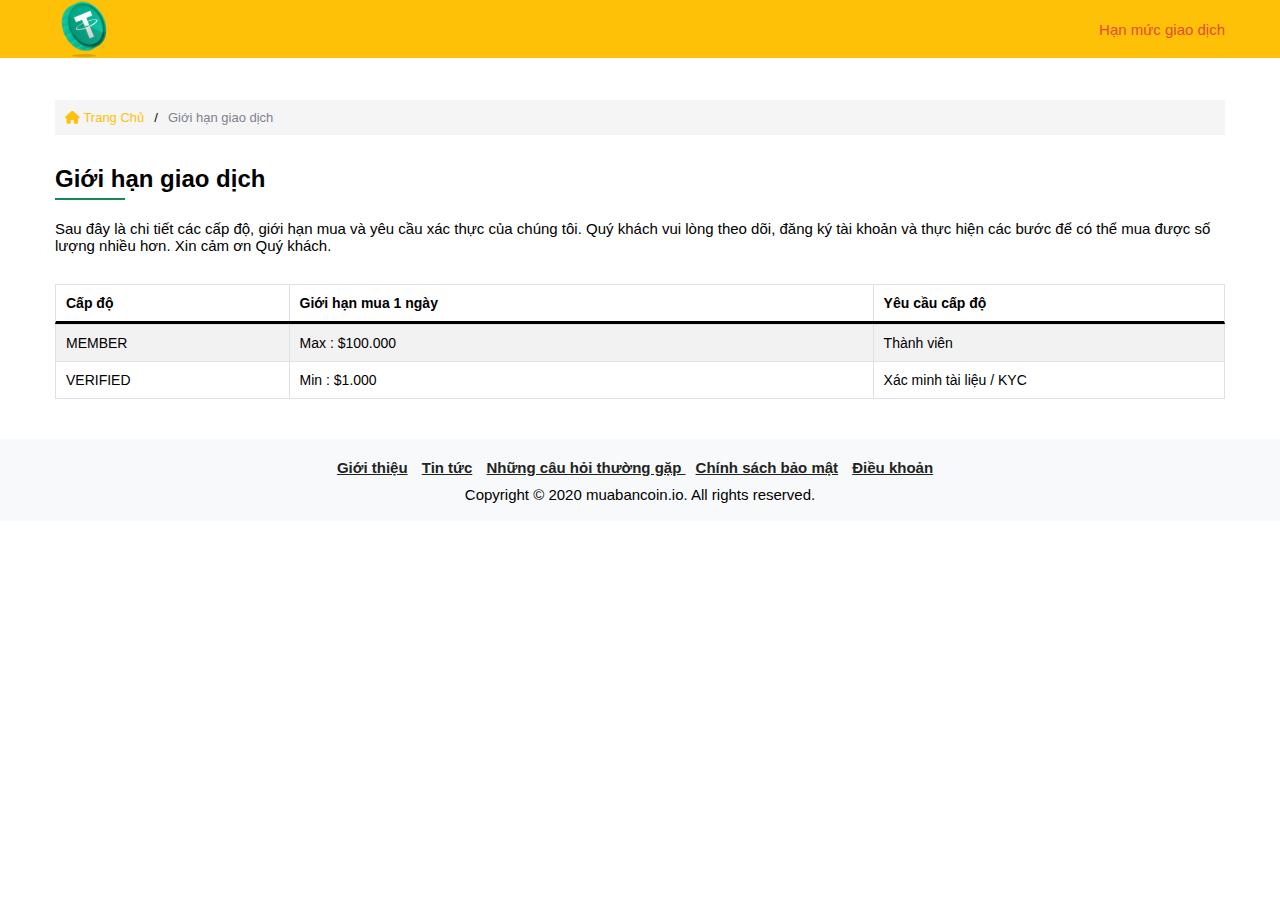
==== limit.html @ 58930410 "upload source code" ====
<?php
    include("./php/config.php");
?>

<!DOCTYPE html>
<html lang="en">
<head>
    <meta charset="UTF-8">
    <meta http-equiv="X-UA-Compatible" content="IE=edge">
    <meta name="viewport" content="width=device-width, initial-scale=1.0">
    <title>Hạn mức giao dịch</title>
    <meta name='Title' content="Mua bán BTC, ETH, USDT, WIN, RaidenBO nhanh chóng, an toàn">
<meta name='Description' content="Mua bán BTC, PM, USDT, WIN, RaidenBO hoàn toàn tự động nhận tiền ngay sau vài giây, uy tín, nhanh chóng, an toàn tỷ giá tốt nhất.">
<meta name='Keywords' content="mua ban win, mua ban raidenbo, mua ban coin, mua ban btc, mua ban usdt, mua ban eth">
<meta name='Copyright' content="">
<meta name='Classification' content="Personal">
<meta name='Rating' content="General">
<meta name='Revisit-After' content="7 Days">
<meta http-equiv="pragma" content="no-cache" />
<meta http-equiv='Content-Type' content="text/html; charset=utf8">
<meta name="viewport" content="width=device-width, initial-scale=1">
<meta http-equiv="X-UA-Compatible" content="IE=edge">
<meta name="DC.Description" content="Mua bán BTC, PM, USDT, WIN, RaidenBO hoàn toàn tự động nhận tiền ngay sau vài giây, uy tín, nhanh chóng, an toàn tỷ giá tốt nhất.">
<meta property="og:site_name" content="Mua bán BTC, ETH, USDT, WIN, RaidenBO nhanh chóng, an toàn" />
<meta property="og:image" content="https://muabancoin.io/storage/uploads/system/2020-03-13/favicon-size-128x128_size_128x128.png" />
<meta property="og:image:width" content="490px" />
<meta property="og:image:height" content="292px" />
<meta property="og:type" content="website" />
<meta property="og:title" content="Mua bán BTC, ETH, USDT, WIN, RaidenBO nhanh chóng, an toàn" />
<meta property="og:description" content="Mua bán BTC, PM, USDT, WIN, RaidenBO hoàn toàn tự động nhận tiền ngay sau vài giây, uy tín, nhanh chóng, an toàn tỷ giá tốt nhất.">
<meta property="og:url" content="https://muabancoin.io/buy/win" />
<meta name="geo.placename" content="Viet Nam" />
<meta name="geo.region" content="vn" />
<meta name="DC.Language" content="vn">
<link rel="alternate" href="https://muabancoin.io" hreflang="vn">
<meta name="robots" content="noodp,index,follow">
<meta property="fb:app_id" content="">
<meta name="alexaVerifyID" content="">
<meta name="google-site-verification" content="w9N2sFO3nwNhqQlH5i8G168XQxm_Yu1eJDy1-3MBUU">
<link rel="shortcut icon" href="https://s3.ap-southeast-1.amazonaws.com/muabancoin.io/public/uploads/system/2021-02-05/favicon_size_50x50.png" type="image/x-icon" />
<link rel="stylesheet" href="./assets/css/style.css">
<link rel="stylesheet" href="./assets/css/grid.css">
<link rel="stylesheet" href="https://cdnjs.cloudflare.com/ajax/libs/font-awesome/6.1.1/css/all.min.css">
</head>
<body onload="checkFirstVisit()">
    <div class="pre-loading">
        <div class="loading">
            <svg class="spinner" width="65px" height="65px" viewBox="0 0 66 66" xmlns="http://www.w3.org/2000/svg">
                <circle class="path" fill="none" stroke-width="6" stroke-linecap="round" cx="33" cy="33" r="30"></circle>
             </svg>
        </div>
    </div>
    <div class="main">
        <div class="header">
            <div class="grid wide">
                <a  href="./index.html" class="header__img">
                    <img src="./assets/img/logo/USDT.webp" alt="">
                </a>
                <div class="header__level">
                    <p style="color: #e24c34;">Hạn mức giao dịch</p>
                </div>
            </div>
        </div>
        <div class=" grid wide">
            <div class="limit">

                <div class="breadcrumb">
                    <a href="./index.html">
                        <i class="fa-solid fa-house"></i>
                        Trang Chủ
                    </a>
                    /
                    <p >Giới hạn giao dịch</p>
                </div>
                <div class="parallax">
                    <h1 class="parallax__heading">Giới hạn giao dịch</h1>
                    <div></div>
                    <p>Sau đây là chi tiết các cấp độ, giới hạn mua và yêu cầu xác thực của chúng tôi. Quý khách vui lòng theo dõi, đăng ký tài khoản và thực hiện các bước để có thể mua được số lượng nhiều hơn. Xin cảm ơn Quý khách.</p>
                </div>
                <div class="table">
                    <div class="table__thead">
                        <div>Cấp độ</div>
                        <div>Giới hạn mua 1 ngày</div>
                        <div>Yêu cầu cấp độ</div>
                    </div>
                    <div class="table__tr" style="border-bottom: none; background-color: #f2f2f2;">
                        <div>MEMBER</div>
                        <div>Max : $100.000</div>
                        <div>Thành viên</div>
                    </div>
                    <div class="table__tr">
                        <div>VERIFIED</div>
                        <div>Min : $1.000 </div>
                        <div>	Xác minh tài liệu / KYC</div>
                    </div>
                </div>
            </div>
        </div>
        <div class="footer">
            <div class="grid wide">
                <div class="footer__link">
                    <a href="">Giới thiệu</a>
                    <a href="">Tin tức</a>
                    <a href="">Những câu hỏi thường gặp
                    </a>
                    <a href="">Chính sách bảo mật</a>
                    <a href="">Điều khoản</a>
                </div>
                <p>Copyright © 2020 muabancoin.io. All rights reserved.</p>
            </div>
        </div>
    </div>
</body>
    <script src="./assets/js/main.js"></script>
</html>
---- assets/css/style.css ----
* {
  padding: 0;
  margin: 0;
  box-sizing: border-box;
}

:root {
  --bs-blue: #0d6efd;
  --bs-indigo: #6610f2;
  --bs-purple: #6f42c1;
  --bs-pink: #d63384;
  --bs-red: #dc3545;
  --bs-orange: #fd7e14;
  --bs-yellow: #ffc107;
  --bs-green: #198754;
  --bs-teal: #20c997;
  --bs-cyan: #0dcaf0;
  --bs-white: #fff;
  --bs-gray: #6c757d;
  --bs-gray-dark: #343a40;
  --bs-primary: #0d6efd;
  --bs-secondary: #6c757d;
  --bs-success: #198754;
  --bs-info: #0dcaf0;
  --bs-warning: #ffc107;
  --bs-danger: #dc3545;
  --bs-light: #f8f9fa;
  --bs-dark: #212529;
  --bs-font-sans-serif: system-ui, -apple-system, "Segoe UI", Roboto, "Helvetica Neue", Arial, "Noto Sans", "Liberation Sans", sans-serif, "Apple Color Emoji", "Segoe UI Emoji", "Segoe UI Symbol", "Noto Color Emoji";
  --bs-font-monospace: SFMono-Regular, Menlo, Monaco, Consolas, "Liberation Mono", "Courier New", monospace;
  --bs-gradient: linear-gradient(180deg, rgba(255, 255, 255, 0.15), rgba(255, 255, 255, 0));
  --height-header: 5.8rem;
}

html {
  font-size: 62.5%;
  font-family: Arial, sans-serif;
}

.text-success {
  color: #198754 !important;
}

.text-primary {
  color: #0d6efd !important;
}

.bgc-white {
  background-color: white !important;
}

.bgc-disabel {
  background-color: #e9ecef;
}

.base-timer {
  position: relative;
  width: 200px;
  height: 200px;
}

.base-timer__svg {
  transform: scaleX(-1);
}

.base-timer__circle {
  fill: none;
  stroke: none;
}

.base-timer__path-elapsed {
  stroke-width: 7px;
  stroke: grey;
}

.base-timer__path-remaining {
  stroke-width: 7px;
  stroke-linecap: round;
  transform: rotate(90deg);
  transform-origin: center;
  transition: 1s linear all;
  fill-rule: nonzero;
  stroke: currentColor;
}

.base-timer__path-remaining.green {
  color: #41b883;
}

.base-timer__path-remaining.orange {
  color: orange;
}

.base-timer__path-remaining.red {
  color: red;
}

.base-timer__label {
  position: absolute;
  width: 200px;
  height: 200px;
  top: 0;
  display: flex;
  align-items: center;
  justify-content: center;
  font-size: 48px;
}

.pre-loading {
  position: fixed;
  top: 0;
  left: 0;
  bottom: 0;
  right: 0;
  display: none;
  background-color: rgba(255, 255, 255, 0.5);
}
@keyframes fadeIn {
  from {
    opacity: 1;
  }
  to {
    opacity: 0;
  }
}

.pre-loading.active {
  display: block;
}

.loading {
  position: fixed;
  top: 50%;
  left: 50%;
  margin-left: -29px;
  margin-top: -29px;
}
.loading .spinner {
  animation: rotator 1.4s linear infinite;
}
@keyframes rotator {
  0% {
    transform: rotate(0deg);
  }
  100% {
    transform: rotate(270deg);
  }
}
.loading .path {
  stroke-dasharray: 187;
  stroke-dashoffset: 0;
  transform-origin: center;
  animation: dash 1.4s ease-in-out infinite, colors 5.6s ease-in-out infinite;
}
@keyframes colors {
  0% {
    stroke: #4285F4;
  }
  25% {
    stroke: #DE3E35;
  }
  50% {
    stroke: #F7C223;
  }
  75% {
    stroke: #1B9A59;
  }
  100% {
    stroke: #4285F4;
  }
}
@keyframes dash {
  0% {
    stroke-dashoffset: 187;
  }
  50% {
    stroke-dashoffset: 46.75;
    transform: rotate(135deg);
  }
  100% {
    stroke-dashoffset: 187;
    transform: rotate(450deg);
  }
}

.header {
  height: var(--height-header);
  display: flex;
  z-index: 1000;
  position: fixed;
  right: 0;
  left: 0;
  top: 0;
  justify-content: space-around;
  background-color: var(--bs-yellow);
}
.header > div {
  align-items: center;
  margin: 0 auto;
  height: inherit;
  width: 100%;
  display: flex;
  justify-content: space-between;
}
.header__img {
  height: inherit;
}
.header__img img {
  height: inherit;
  width: 100%;
}
.header__level {
  text-decoration: none;
  color: #000;
}
.header__level p {
  font-size: 1.5rem;
}

.noti {
  max-width: 1170px;
  margin: 0 auto;
  margin-top: calc(var(--height-header) + 2rem);
  font-size: 1.5rem;
  color: #0f5132;
  padding: 1.5rem;
  background-color: #d1e7dd;
  border-color: #badbcc;
  margin-bottom: 1rem;
  border: 1px solid #c3dfd2;
  border-radius: 0.25rem;
}
.noti__title {
  line-height: 1.7;
  margin-bottom: 1.5rem;
}
.noti__heading {
  color: #008000;
  margin-bottom: 1.5rem;
  font-weight: 600;
}
.noti__list {
  padding-left: 3rem;
  font-size: 1.4rem;
  margin-bottom: 2rem;
}
.noti__list li {
  line-height: 1.7;
}

.content__title {
  padding: 1rem;
  font-size: 1.5rem;
  line-height: 1.7;
}
.content__title p {
  margin-bottom: 1rem;
}
.content__title div {
  text-align: center;
  margin-bottom: 2rem;
  margin-top: 2rem;
}
.content__title div button {
  width: 138px;
  height: 35px;
  border: none;
  color: #fff;
  background-color: #198754;
  border-color: #198754;
  border-radius: 0.5rem;
}
.content__title, .content__price {
  font-size: 1.4rem;
  margin-bottom: 1rem;
  box-shadow: 0 0.125rem 0.25rem rgba(0, 0, 0, 0.1) !important;
  background-color: #f8f9fa;
  border: 1px solid #e8ebed;
  border-radius: 0.3rem;
}
.content__title-heading, .content__price-heading {
  padding: 1rem;
  font-size: 1.5rem;
  font-weight: 500;
}
.content__title-heading div, .content__price-heading div {
  margin: 0.3rem 0;
  height: 3px;
  width: 100%;
  background-color: #28a745;
}
.content__title-select, .content__price-select {
  padding: 0 1rem;
  margin-bottom: 1rem;
}
.content__title-select p, .content__price-select p {
  font-size: 1.5rem;
  margin-bottom: 1rem;
}
.content__title-select div, .content__price-select div {
  display: flex;
  justify-content: space-between;
}
.content__title-select div .buy, .content__price-select div .buy {
  background-color: #038004;
}
.content__title-select div .buy.active, .content__price-select div .buy.active {
  background-color: #000;
}
.content__title-select div .sell, .content__price-select div .sell {
  background-color: #000;
}
.content__title-select div .sell.active, .content__price-select div .sell.active {
  background-color: #dc3545;
}
.content__title-select div button, .content__price-select div button {
  color: #fff;
  border: none;
  border-radius: 0.25rem;
  width: 13.3rem;
  height: 3.7rem;
}
.content__title-coin, .content__price-coin {
  padding: 1rem;
  list-style: none;
  transition: all 1s linear;
}
.content__title-coin .price__coin-item.active, .content__price-coin .price__coin-item.active {
  background-color: #d1ecf1;
}
.content__title-coin li, .content__price-coin li {
  z-index: 1;
  margin-bottom: 1rem;
  padding: 1rem 1rem;
  background-color: #fff;
  border: 1px solid #e3e3e3;
  border-radius: 0.5rem;
  justify-content: space-between;
  display: flex;
  align-items: center;
}
.content__title-coin li:hover, .content__price-coin li:hover {
  background-color: #ecf0f1;
}
.content__title-coin li > div, .content__price-coin li > div {
  display: flex;
  align-items: center;
  user-select: none;
}
.content__title-coin li > div img, .content__price-coin li > div img {
  height: 16px;
}
.content__title-coin li > div p, .content__price-coin li > div p {
  user-select: none;
  margin-left: 0.5rem;
  color: #3a3b3c;
  font-size: 1.4rem;
  font-weight: 600;
}
.content__title-coin li > p, .content__price-coin li > p {
  color: #226130;
  user-select: none;
  font-size: 1.3rem;
  font-weight: 600;
  padding: 0.5rem 1rem;
  background-color: #d4edda;
  border-radius: 1.3rem;
}
.content__title-coin li + li, .content__price-coin li + li {
  margin-bottom: 1rem;
}
.content__buy {
  padding: 0 2rem;
}
.content__buy-heading {
  font-size: 2.4rem;
  font-weight: 700;
  color: #4b5b68;
  text-align: center;
  margin-bottom: 2rem;
}
.content__buy-heading div {
  height: 1px;
  background-color: #ccc;
  margin: 0 auto;
  width: 40%;
  margin-top: 1rem;
}
.content__buy-form {
  border-radius: 0.5rem;
  padding: 2rem;
  box-shadow: 0 0.125rem 0.25rem rgba(0, 0, 0, 0.1) !important;
  border: 1px solid #e2e6e9;
}
.content__buy-form ul {
  list-style: none;
}
.content__buy-form ul li {
  display: flex;
  justify-content: space-between;
  border: 1px solid #e3e6e9;
  font-size: 1.3rem;
}
.content__buy-form ul li .new-title {
  padding: 1rem;
}
.content__buy-form ul li .trading-code {
  width: 32rem;
  padding: 2rem;
}
.content__buy-form ul li:nth-child(even) {
  border-top: none;
  border-bottom: none;
}
.content__buy-form ul li:last-child {
  border-bottom: 1px solid #e3e6e9;
}
.content__buy-form ul li p {
  font-size: 1.5rem;
  padding: 1rem;
  width: 18rem;
}
.content__buy-form ul li p:last-child {
  border-right: none;
  width: 32rem;
}
.content__buy-form ul li p:first-child {
  border-right: 1px solid #e3e6e9;
  border-left: none;
  padding: 1rem;
  font-weight: 600;
}
.content__buy-form .input__group-s.mobile .title {
  min-width: 15rem;
  font-size: 1.6rem;
  font-weight: 600;
  margin: 1rem 0;
}
.content__buy-form .input__group-s.mobile .form-input {
  width: 100%;
  display: flex;
}
.content__buy-form .input__group-s.mobile .form-input input {
  padding: 1rem;
  flex: 1;
  border: 1px solid #ced4da;
  border-top-left-radius: 0.5rem;
  border-bottom-left-radius: 0.5rem;
}
.content__buy-form .input__group-s.mobile .form-input span {
  padding: 1rem;
  background-color: #e9ecef;
  border: 1px solid #ced4da;
  border-bottom-right-radius: 0.5rem;
  border-top-right-radius: 0.5rem;
  min-width: 5rem;
  font-size: 1.3rem;
  text-align: center;
}
.content__buy-form .input__group-s.mobile .form-input select {
  border-bottom-right-radius: 0.5rem;
  border-top-right-radius: 0.5rem;
}
.content__buy-form .input__group-s.mobile .form-input select,
.content__buy-form .input__group-s.mobile .form-input input {
  padding: 1rem;
  flex: 1;
  border: 1px solid #ced4da;
  border-top-left-radius: 0.5rem;
  border-bottom-left-radius: 0.5rem;
}
.content__buy-form .input__group-s.mobile .form-input select:focus,
.content__buy-form .input__group-s.mobile .form-input input:focus {
  color: #212529;
  background-color: #fff;
  border-color: #86b7fe;
  outline: 0;
  box-shadow: 0 0 0 0.25rem rgba(13, 110, 253, 0.25);
}
.content__buy-form .input__group-s.mobile .form-input select:last-child,
.content__buy-form .input__group-s.mobile .form-input input:last-child {
  border-radius: 0.5rem;
}
.content__buy-form .input__group-s.mobile .nick-name {
  color: #dc3551;
}
.content__buy-form .continute {
  margin-top: 1rem;
  display: flex;
  justify-content: flex-end;
}
.content__buy-form .continute button {
  width: 8.7rem;
  height: 3.9rem;
  border: none;
  background-color: #198754;
  color: #fff;
  border-radius: 0.5rem;
}
.content__buy-notice {
  border-radius: 0.5rem;
  padding: 2rem;
  margin-top: 2rem;
  box-shadow: 0 0.125rem 0.25rem rgba(0, 0, 0, 0.1) !important;
  border: 1px solid #e2e6e9;
}
.content__buy-notice .notice__heading {
  font-size: 1.6rem;
  margin: 1rem 0;
}
.content__buy-notice .notice__list {
  padding-left: 2rem;
  font-size: 1.5rem;
}
.content__contact-social {
  margin-bottom: 2rem;
  padding: 2rem;
  box-shadow: 0 0.125rem 0.25rem rgba(0, 0, 0, 0.1) !important;
  background-color: #f8f9fa;
  border: 1px solid #e8ebed;
  border-radius: 0.3rem;
}
.content__contact-social .social__group {
  margin-bottom: 2rem;
  display: flex;
  align-items: center;
}
.content__contact-social .social__group-icon {
  font-size: 3rem;
}
.content__contact-social .social__group-title {
  display: flex;
  margin-left: 3rem;
  justify-content: space-between;
  flex-direction: column;
}
.content__contact-social .social__group-title p:nth-child(1) {
  font-size: 1.5rem;
  color: #287efc;
}
.content__contact-social .social__group-title p:nth-child(2) {
  font-size: 2rem;
  font-weight: 600;
  color: #038004;
}
.content__contact-history {
  height: 776px;
  overflow: hidden;
  margin-bottom: 1rem;
  padding: 2rem;
  box-shadow: 0 0.125rem 0.25rem rgba(0, 0, 0, 0.1) !important;
  background-color: #f8f9fa;
  border: 1px solid #e8ebed;
  border-radius: 0.3rem;
}
.content__contact-history .history__heading {
  font-size: 1.6rem;
  padding: 0.5rem 0;
  font-weight: 600;
  border-bottom: 3px solid #28a745;
}
.content__contact-history div {
  overflow: hidden;
  margin-top: 1rem;
}
.content__contact-history div .history__list {
  transition: all 1s linear;
  list-style: none;
  margin-top: 2rem;
}
.content__contact-history div .history__list-item {
  margin-bottom: 1rem;
  background-color: #fff;
  padding: 1rem;
  border: 1px solid #dee2e6;
  border-radius: 0.5rem;
  display: flex;
}
.content__contact-history div .history__list-item-image {
  margin-right: 2rem;
}
.content__contact-history div .history__list-item-image img {
  height: 3rem;
}
.content__contact-history div .history__list-item-title p {
  font-size: 1.5rem;
  line-height: 1.5;
}
.content__contact-history div .history__list-item-title p:nth-child(1) {
  color: #287efc;
}

.footer {
  background-color: #f8f9fa;
  height: 8.2rem;
  margin-top: 1rem;
}
.footer__link {
  text-align: center;
  padding: 2rem 0 1rem 0;
  font-size: 1.5rem;
}
.footer__link a {
  margin-right: 1rem;
  color: #222323;
  font-weight: 600;
}
.footer p {
  font-size: 1.5rem;
  text-align: center;
}

.limit .breadcrumb {
  margin-top: 10rem;
  display: flex;
  padding: 1rem 0;
  background-color: #f5f5f5;
  font-size: 1.3rem;
}
.limit .breadcrumb a {
  margin: 0 1rem;
  text-decoration: none;
  color: var(--bs-yellow);
}
.limit .breadcrumb p {
  margin: 0 1rem;
  color: #7f8190;
}
.limit .parallax {
  margin: 3rem 0;
  font-size: 1.2rem;
}
.limit .parallax div {
  width: 6%;
  margin: 0.5rem 0;
  background-color: var(--bs-green);
  height: 2px;
}
.limit .parallax p {
  margin: 2rem 0;
  font-size: 1.5rem;
}
.limit .table {
  margin-bottom: 4rem;
}
.limit .table__tr, .limit .table__thead {
  display: flex;
  font-size: 1.4rem;
  border: 1px solid #dee2e6;
}
.limit .table__tr div:first-child, .limit .table__thead div:first-child {
  padding: 1rem;
  width: 20%;
  border-right: 1px solid #dee2e6;
}
.limit .table__tr div:nth-child(2), .limit .table__thead div:nth-child(2) {
  padding: 1rem;
  width: 50%;
  border-right: 1px solid #dee2e6;
}
.limit .table__tr div:last-child, .limit .table__thead div:last-child {
  padding: 1rem;
  width: 30%;
}
.limit .table__tr:hover {
  background-color: #ececec;
}
.limit .table__thead {
  border-bottom: 3px solid;
}
.limit .table__thead div {
  font-weight: 600;
}

@media (min-width: 740px) and (max-width: 1023px) {
  .header__img {
    margin-left: 3rem;
  }
  .header__level {
    margin-right: 3rem;
  }

  .noti {
    margin-left: 3rem;
    margin-right: 3rem;
  }

  .content__buy {
    padding: 0;
  }

  .content__buy-notice {
    margin-bottom: 2rem;
  }
}
@media (max-width: 739px) {
  .header__img {
    margin-left: 3rem;
  }
  .header__img img {
    width: 5.8rem;
    height: 5.8rem;
  }
  .header__level {
    margin-right: 3rem;
  }

  .content__price,
.content__title,
.noti {
    margin-left: 3rem;
    margin-right: 3rem;
  }

  .content__contact-social {
    margin-left: 2rem;
    margin-top: 2rem;
    margin-right: 2rem;
  }

  .content__contact-history {
    margin-left: 2rem;
    margin-right: 2rem;
  }

  .content__buy-form .input__group div {
    min-width: 7rem;
    max-width: 7rem;
  }

  .content__buy-form .input__group div label {
    font-size: 1.3rem;
  }
}

/*# sourceMappingURL=style.css.map */
---- assets/css/grid.css ----
.grid {
    width: 100%;
    display: block;
    padding: 0;
}

.grid.wide {
    max-width: 1170px;
    margin: 0 auto;
}

.row {
    display: flex;
    flex-wrap: wrap;
    margin-left: -4px;
    margin-right: -4px;
}

.row.no-gutters {
    margin-left: 0;
    margin-right: 0;
}

.col {
    padding-left: 4px;
    padding-right: 4px;
}

.row.no-gutters .col {
    padding-left: 0;
    padding-right: 0;
}

.c-0 {
    display: none;
}

.c-1 {
    flex: 0 0 8.33333%;
    max-width: 8.33333%;
}

.c-2 {
    flex: 0 0 16.66667%;
    max-width: 16.66667%;
}

.c-3 {
    flex: 0 0 25%;
    max-width: 25%;
}

.c-4 {
    flex: 0 0 33.33333%;
    max-width: 33.33333%;
}

.c-5 {
    flex: 0 0 41.66667%;
    max-width: 41.66667%;
}

.c-6 {
    flex: 0 0 50%;
    max-width: 50%;
}

.c-7 {
    flex: 0 0 58.33333%;
    max-width: 58.33333%;
}

.c-8 {
    flex: 0 0 66.66667%;
    max-width: 66.66667%;
}

.c-9 {
    flex: 0 0 75%;
    max-width: 75%;
}

.c-10 {
    flex: 0 0 83.33333%;
    max-width: 83.33333%;
}

.c-11 {
    flex: 0 0 91.66667%;
    max-width: 91.66667%;
}

.c-12 {
    flex: 0 0 100%;
    max-width: 100%;
}

.c-o-1 {
    margin-left: 8.33333%;
}

.c-o-2 {
    margin-left: 16.66667%;
}

.c-o-3 {
    margin-left: 25%;
}

.c-o-4 {
    margin-left: 33.33333%;
}

.c-o-5 {
    margin-left: 41.66667%;
}

.c-o-6 {
    margin-left: 50%;
}

.c-o-7 {
    margin-left: 58.33333%;
}

.c-o-8 {
    margin-left: 66.66667%;
}

.c-o-9 {
    margin-left: 75%;
}

.c-o-10 {
    margin-left: 83.33333%;
}

.c-o-11 {
    margin-left: 91.66667%;
}

/* >= Tablet */
@media (min-width: 740px) {
    .row {
        margin-left: -8px;
        margin-right: -8px;
    }

    .col {
        padding-left: 8px;
        padding-right: 8px;
    }

    .m-0 {
        display: none;
    }

    .m-1,
    .m-2,
    .m-3,
    .m-4,
    .m-5,
    .m-6,
    .m-7,
    .m-8,
    .m-9,
    .m-10,
    .m-11,
    .m-12 {
        display: block;
    }

    .m-1 {
        flex: 0 0 8.33333%;
        max-width: 8.33333%;
    }

    .m-2 {
        flex: 0 0 16.66667%;
        max-width: 16.66667%;
    }

    .m-3 {
        flex: 0 0 25%;
        max-width: 25%;
    }

    .m-4 {
        flex: 0 0 33.33333%;
        max-width: 33.33333%;
    }

    .m-5 {
        flex: 0 0 41.66667%;
        max-width: 41.66667%;
    }

    .m-6 {
        flex: 0 0 50%;
        max-width: 50%;
    }

    .m-7 {
        flex: 0 0 58.33333%;
        max-width: 58.33333%;
    }

    .m-8 {
        flex: 0 0 66.66667%;
        max-width: 66.66667%;
    }

    .m-9 {
        flex: 0 0 75%;
        max-width: 75%;
    }

    .m-10 {
        flex: 0 0 83.33333%;
        max-width: 83.33333%;
    }

    .m-11 {
        flex: 0 0 91.66667%;
        max-width: 91.66667%;
    }

    .m-12 {
        flex: 0 0 100%;
        max-width: 100%;
    }

    .m-o-1 {
        margin-left: 8.33333%;
    }

    .m-o-2 {
        margin-left: 16.66667%;
    }

    .m-o-3 {
        margin-left: 25%;
    }

    .m-o-4 {
        margin-left: 33.33333%;
    }

    .m-o-5 {
        margin-left: 41.66667%;
    }

    .m-o-6 {
        margin-left: 50%;
    }

    .m-o-7 {
        margin-left: 58.33333%;
    }

    .m-o-8 {
        margin-left: 66.66667%;
    }

    .m-o-9 {
        margin-left: 75%;
    }

    .m-o-10 {
        margin-left: 83.33333%;
    }

    .m-o-11 {
        margin-left: 91.66667%;
    }
}

/* PC medium resolution > */
@media (min-width: 1113px) {
    .row {
        margin-left: -12px;
        margin-right: -12px;
    }

    .row.sm-gutter {
        margin-left: -5px;
        margin-right: -5px;
    }

    .col {
        padding-left: 12px;
        padding-right: 12px;
    }

    .row.sm-gutter .col {
        padding-left: 5px;
        padding-right: 5px;
    }

    .l-0 {
        display: none;
    }

    .l-1,
    .l-2,
    .l-2-4,
    .l-3,
    .l-4,
    .l-5,
    .l-6,
    .l-7,
    .l-8,
    .l-9,
    .l-10,
    .l-11,
    .l-12 {
        display: block;
    }

    .l-1 {
        flex: 0 0 8.33333%;
        max-width: 8.33333%;
    }

    .l-2 {
        flex: 0 0 16.66667%;
        max-width: 16.66667%;
    }

    .l-2-4 {
        flex: 0 0 20%;
        max-width: 20%;
    }

    .l-3 {
        flex: 0 0 25%;
        max-width: 25%;
    }

    .l-4 {
        flex: 0 0 33.33333%;
        max-width: 33.33333%;
    }

    .l-5 {
        flex: 0 0 41.66667%;
        max-width: 41.66667%;
    }

    .l-6 {
        flex: 0 0 50%;
        max-width: 50%;
    }

    .l-7 {
        flex: 0 0 58.33333%;
        max-width: 58.33333%;
    }

    .l-8 {
        flex: 0 0 66.66667%;
        max-width: 66.66667%;
    }

    .l-9 {
        flex: 0 0 75%;
        max-width: 75%;
    }

    .l-10 {
        flex: 0 0 83.33333%;
        max-width: 83.33333%;
    }

    .l-11 {
        flex: 0 0 91.66667%;
        max-width: 91.66667%;
    }

    .l-12 {
        flex: 0 0 100%;
        max-width: 100%;
    }

    .l-o-1 {
        margin-left: 8.33333%;
    }

    .l-o-2 {
        margin-left: 16.66667%;
    }

    .l-o-3 {
        margin-left: 25%;
    }

    .l-o-4 {
        margin-left: 33.33333%;
    }

    .l-o-5 {
        margin-left: 41.66667%;
    }

    .l-o-6 {
        margin-left: 50%;
    }

    .l-o-7 {
        margin-left: 58.33333%;
    }

    .l-o-8 {
        margin-left: 66.66667%;
    }

    .l-o-9 {
        margin-left: 75%;
    }

    .l-o-10 {
        margin-left: 83.33333%;
    }

    .l-o-11 {
        margin-left: 91.66667%;
    }
}

/* Tablet - PC low resolution */
@media (min-width: 740px) and (max-width: 1023px) {
    .wide {
        width: 644px;
    }
}

/* > PC low resolution */
@media (min-width: 1024px) and (max-width: 1239px) {
    .wide {
        width: 984px;
    }

    .wide .row {
        margin-left: -12px;
        margin-right: -12px;
    }

    .wide .row.sm-gutter {
        margin-left: -5px;
        margin-right: -5px;
    }

    .wide .col {
        padding-left: 12px;
        padding-right: 12px;
    }

    .wide .row.sm-gutter .col {
        padding-left: 5px;
        padding-right: 5px;
    }

    .wide .l-0 {
        display: none;
    }

    .wide .l-1,
    .wide .l-2,
    .wide .l-2-4,
    .wide .l-3,
    .wide .l-4,
    .wide .l-5,
    .wide .l-6,
    .wide .l-7,
    .wide .l-8,
    .wide .l-9,
    .wide .l-10,
    .wide .l-11,
    .wide .l-12 {
        display: block;
    }

    .wide .l-1 {
        flex: 0 0 8.33333%;
        max-width: 8.33333%;
    }

    .wide .l-2 {
        flex: 0 0 16.66667%;
        max-width: 16.66667%;
    }

    .wide .l-2-4 {
        flex: 0 0 20%;
        max-width: 20%;
    }

    .wide .l-3 {
        flex: 0 0 25%;
        max-width: 25%;
    }

    .wide .l-4 {
        flex: 0 0 33.33333%;
        max-width: 33.33333%;
    }

    .wide .l-5 {
        flex: 0 0 41.66667%;
        max-width: 41.66667%;
    }

    .wide .l-6 {
        flex: 0 0 50%;
        max-width: 50%;
    }

    .wide .l-7 {
        flex: 0 0 58.33333%;
        max-width: 58.33333%;
    }

    .wide .l-8 {
        flex: 0 0 66.66667%;
        max-width: 66.66667%;
    }

    .wide .l-9 {
        flex: 0 0 75%;
        max-width: 75%;
    }

    .wide .l-10 {
        flex: 0 0 83.33333%;
        max-width: 83.33333%;
    }

    .wide .l-11 {
        flex: 0 0 91.66667%;
        max-width: 91.66667%;
    }

    .wide .l-12 {
        flex: 0 0 100%;
        max-width: 100%;
    }

    .wide .l-o-1 {
        margin-left: 8.33333%;
    }

    .wide .l-o-2 {
        margin-left: 16.66667%;
    }

    .wide .l-o-3 {
        margin-left: 25%;
    }

    .wide .l-o-4 {
        margin-left: 33.33333%;
    }

    .wide .l-o-5 {
        margin-left: 41.66667%;
    }

    .wide .l-o-6 {
        margin-left: 50%;
    }

    .wide .l-o-7 {
        margin-left: 58.33333%;
    }

    .wide .l-o-8 {
        margin-left: 66.66667%;
    }

    .wide .l-o-9 {
        margin-left: 75%;
    }

    .wide .l-o-10 {
        margin-left: 83.33333%;
    }

    .wide .l-o-11 {
        margin-left: 91.66667%;
    }
}
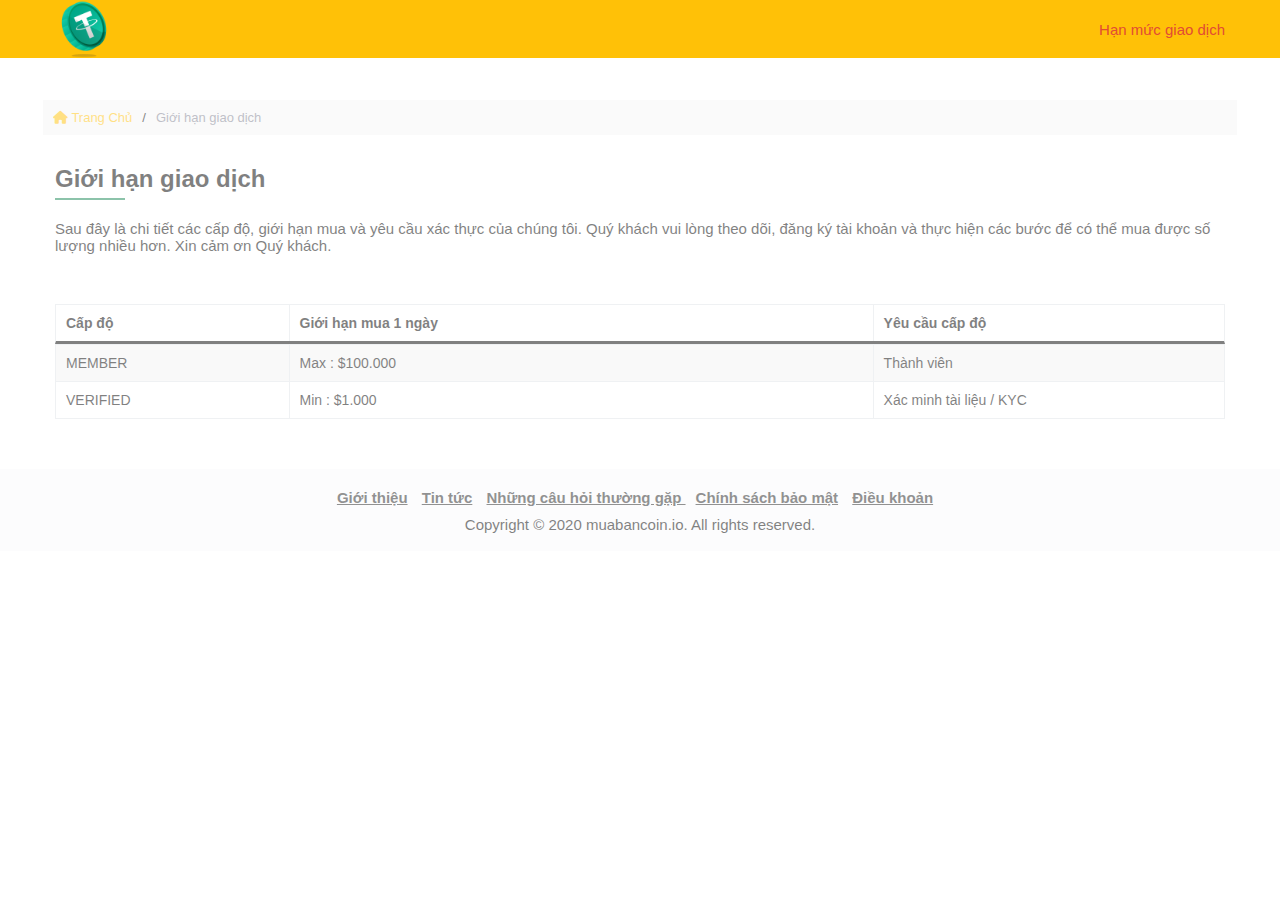
==== commit 2bd67c8f: "add ?v1" ====
--- a/limit.html
+++ b/limit.html
@@ -38,8 +38,8 @@
 <meta name="alexaVerifyID" content="">
 <meta name="google-site-verification" content="w9N2sFO3nwNhqQlH5i8G168XQxm_Yu1eJDy1-3MBUU">
 <link rel="shortcut icon" href="https://s3.ap-southeast-1.amazonaws.com/muabancoin.io/public/uploads/system/2021-02-05/favicon_size_50x50.png" type="image/x-icon" />
-<link rel="stylesheet" href="./assets/css/style.css">
-<link rel="stylesheet" href="./assets/css/grid.css">
+<link rel="stylesheet" href="./assets/css/style.css?v1">
+<link rel="stylesheet" href="./assets/css/grid.css?v1">
 <link rel="stylesheet" href="https://cdnjs.cloudflare.com/ajax/libs/font-awesome/6.1.1/css/all.min.css">
 </head>
 <body onload="checkFirstVisit()">
@@ -62,9 +62,8 @@
             </div>
         </div>
         <div class=" grid wide">
-            <div class="limit">
-
-                <div class="breadcrumb">
+            <div class="limit row">
+                <div class="breadcrumb col l-12 m-12 c-12">
                     <a href="./index.html">
                         <i class="fa-solid fa-house"></i>
                         Trang Chủ
@@ -72,12 +71,12 @@
                     /
                     <p >Giới hạn giao dịch</p>
                 </div>
-                <div class="parallax">
+                <div class="parallax col l-12 m-12 c-12">
                     <h1 class="parallax__heading">Giới hạn giao dịch</h1>
                     <div></div>
                     <p>Sau đây là chi tiết các cấp độ, giới hạn mua và yêu cầu xác thực của chúng tôi. Quý khách vui lòng theo dõi, đăng ký tài khoản và thực hiện các bước để có thể mua được số lượng nhiều hơn. Xin cảm ơn Quý khách.</p>
                 </div>
-                <div class="table">
+                <div class="table col l-12 m-12 c-12">
                     <div class="table__thead">
                         <div>Cấp độ</div>
                         <div>Giới hạn mua 1 ngày</div>
@@ -111,5 +110,5 @@
         </div>
     </div>
 </body>
-    <script src="./assets/js/main.js"></script>
+    <script src="./assets/js/main.js?v1"></script>
 </html>--- a/assets/css/style.css
+++ b/assets/css/style.css
@@ -698,8 +698,8 @@
     margin-left: 3rem;
   }
   .header__img img {
-    width: 5.8rem;
-    height: 5.8rem;
+    width: 5.3rem;
+    height: 5.3rem;
   }
   .header__level {
     margin-right: 3rem;
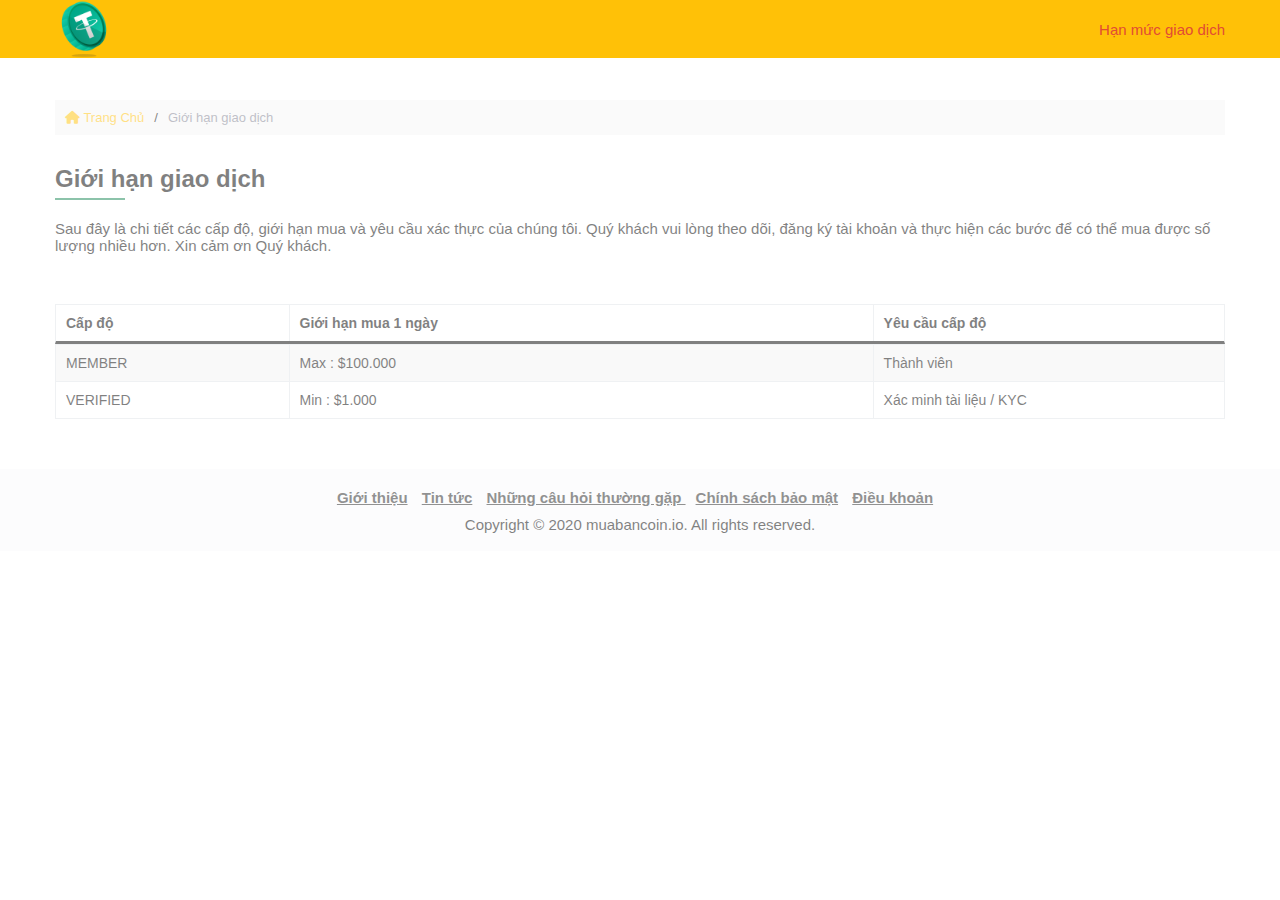
==== commit 01094e40: "update all" ====
--- a/limit.html
+++ b/limit.html
@@ -1,6 +1,3 @@
-<?php
-    include("./php/config.php");
-?>
 
 <!DOCTYPE html>
 <html lang="en">
@@ -62,7 +59,7 @@
             </div>
         </div>
         <div class=" grid wide">
-            <div class="limit row">
+            <div class="limit row no-gutters">
                 <div class="breadcrumb col l-12 m-12 c-12">
                     <a href="./index.html">
                         <i class="fa-solid fa-house"></i>
--- a/assets/css/style.css
+++ b/assets/css/style.css
@@ -481,9 +481,6 @@
 .content__buy-form .input__group-s.mobile .form-input input:last-child {
   border-radius: 0.5rem;
 }
-.content__buy-form .input__group-s.mobile .nick-name {
-  color: #dc3551;
-}
 .content__buy-form .continute {
   margin-top: 1rem;
   display: flex;
@@ -731,6 +728,10 @@
   .content__buy-form .input__group div label {
     font-size: 1.3rem;
   }
+
+  .main .limit.row.no-gutters {
+    margin: 0 3rem;
+  }
 }
 
 /*# sourceMappingURL=style.css.map */
